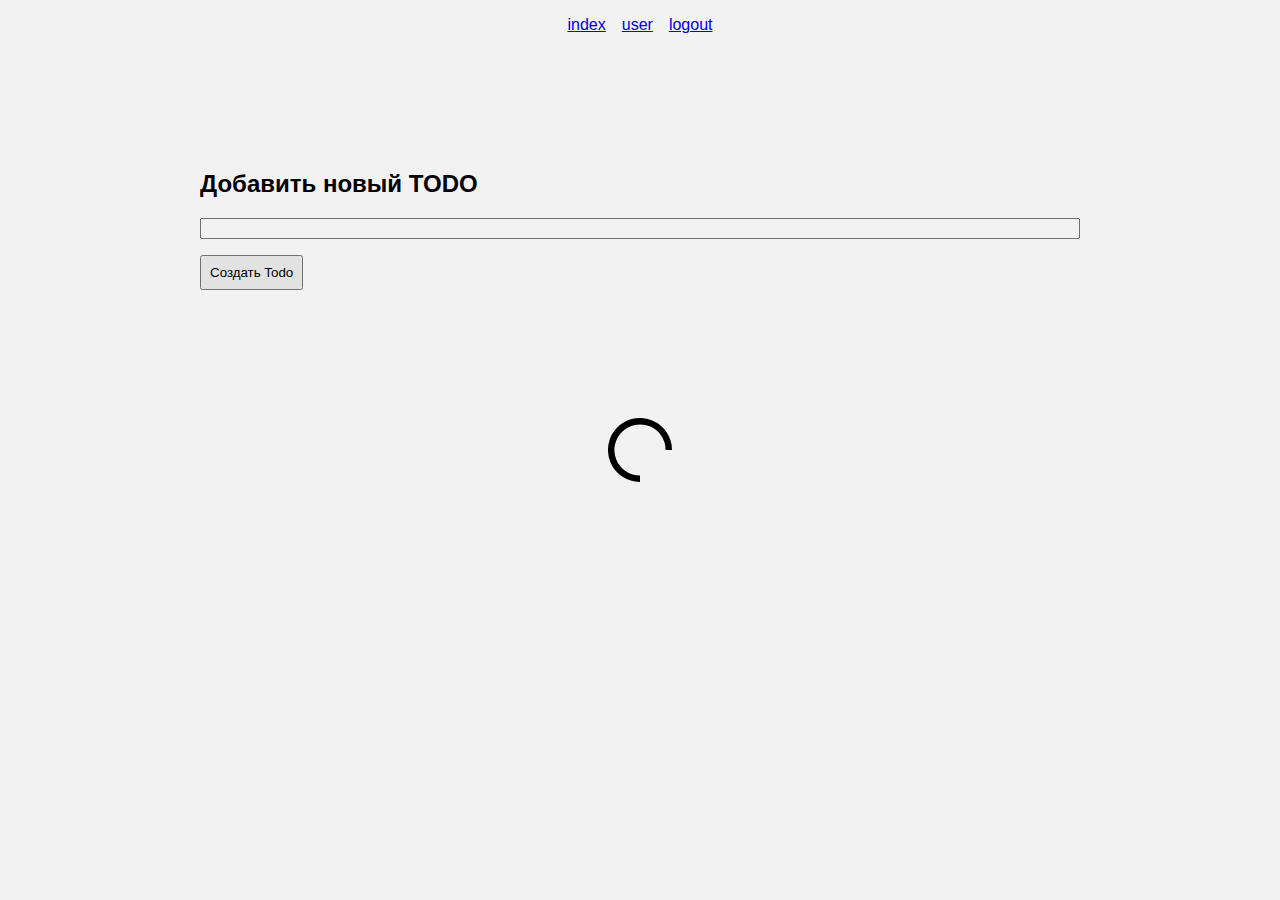
==== todos.html @ 9fef7ae5 "lesson15" ====
<!doctype html>
<html lang="ru">
<head>
    <meta charset="UTF-8">
    <meta name="viewport"
          content="width=device-width, user-scalable=no, initial-scale=1.0, maximum-scale=1.0, minimum-scale=1.0">
    <meta http-equiv="X-UA-Compatible" content="ie=edge">
    <title>Document</title>
    <link rel="stylesheet" href="./src/assets/styles/style.css">
    <link rel="stylesheet" href="./src/assets/styles/todo.css">
</head>
<body>
<header class="header">
    <nav class="nav">
        <a href="/index.html">index</a>
        <a href="/user.html">user</a>
        <a href="/logout.html">logout</a>
    </nav>
</header>

<main class="main">
    <form id="add-form" class="add-form">
        <h2>Добавить новый TODO</h2>
        <label class="text-field">
            <input type="text" class="todo_input" name="description">
            <span class="text-field__error"></span>
        </label>

        <button type="submit" class="button">
            Создать Todo
        </button>
    </form>

    <div class="todo-list">

    </div>
</main>

<div class="loader-wrapper" data-loading>
    <img
            src="./src/assets/icons/loader.svg"
            alt=""
            class="loader"
    >
</div>

<script src="src/pages/todos.js" type="module"></script>
</body>
</html>
---- src/assets/styles/style.css ----
@import "./global.css";
@import "./fonts.css";
@import "./header.css";
@import "./main.css";
@import "./loader.css";
@import "./form.css";
@import "./text-field.css";
@import "./button.css";
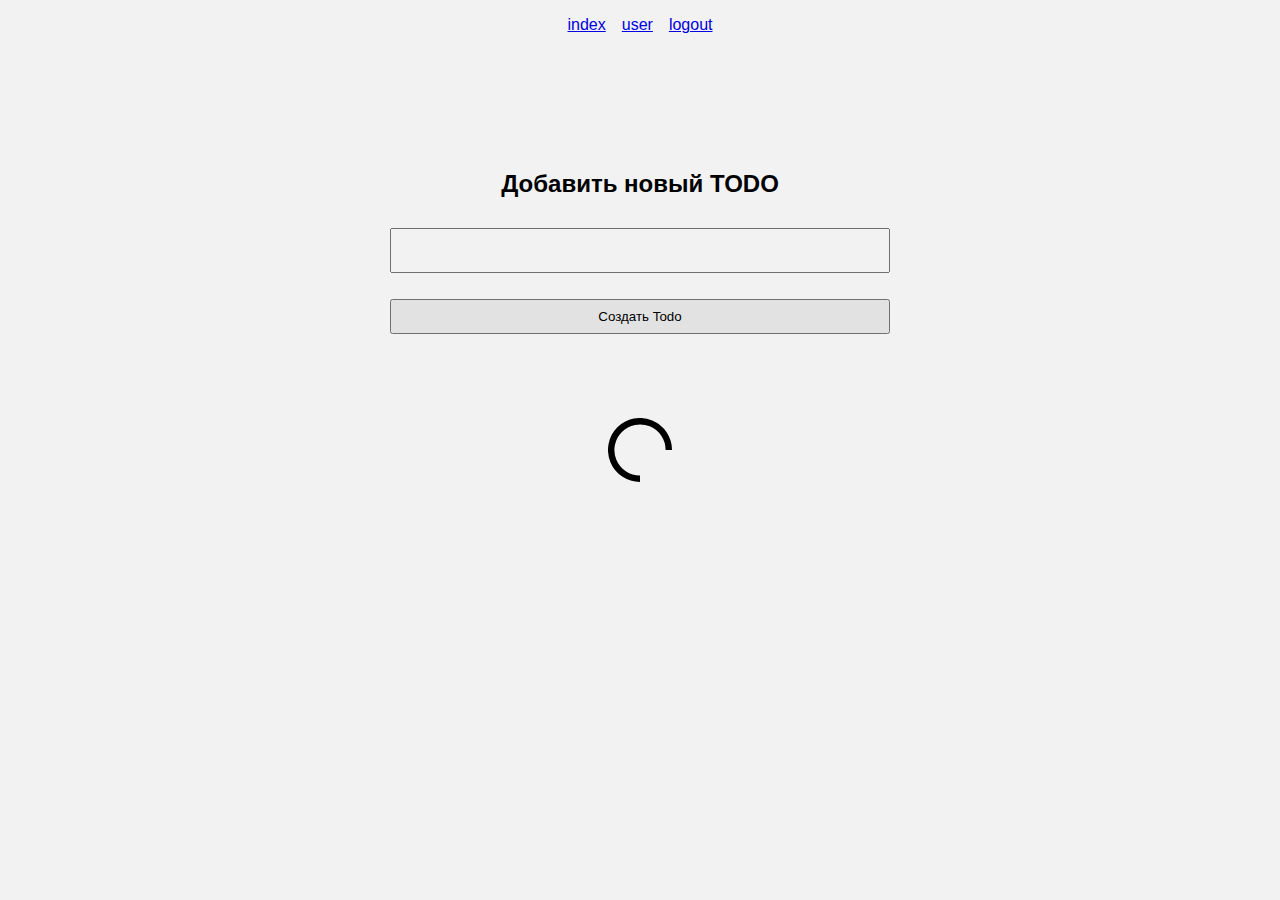
==== commit ff10ee5a: "Done" ====
--- a/todos.html
+++ b/todos.html
@@ -7,7 +7,7 @@
     <meta http-equiv="X-UA-Compatible" content="ie=edge">
     <title>Document</title>
     <link rel="stylesheet" href="./src/assets/styles/style.css">
-    <link rel="stylesheet" href="./src/assets/styles/todo.css">
+    <link rel="stylesheet" href="./src/assets/styles/todos.css">
 </head>
 <body>
 <header class="header">
--- a/src/assets/styles/todos.css
+++ b/src/assets/styles/todos.css
@@ -0,0 +1,58 @@
+.main {
+    display: flex;
+    flex-direction: column;
+    gap: 40px;
+  }
+  
+  .add-form {
+    width: 500px;
+    text-align: center;
+    display: flex;
+    flex-direction: column;
+    justify-content: center;
+    gap: 10px;
+    margin: 0 auto;
+  }
+  
+  .todo_input {
+    font-size: 18px;
+    padding: 10px;
+  }
+  
+  .button:hover {
+    background-color: greenyellow;
+    border-radius: 5px;
+  }
+  
+  .todo-list {
+    display: flex;
+    flex-direction: column;
+    gap: 15px;
+    width: 500px;
+    margin: 0 auto;
+  }
+  
+  .todo {
+    display: flex;
+    justify-content: space-between;
+    padding: 8px 15px;
+    gap: 10px;
+    border: 1px solid #b5b8b1;
+    border-radius: 12px;
+  }
+  
+  .todo_description {
+    margin: auto 5px;
+    margin-right: auto;
+  }
+  
+  .todo_but_remove {
+    padding: 6px 18px;
+  }
+  
+  .todo_but_remove:hover {
+    background-color: rgb(207, 43, 43);
+    color: #fff;
+    border-radius: 5px;
+  }
+  